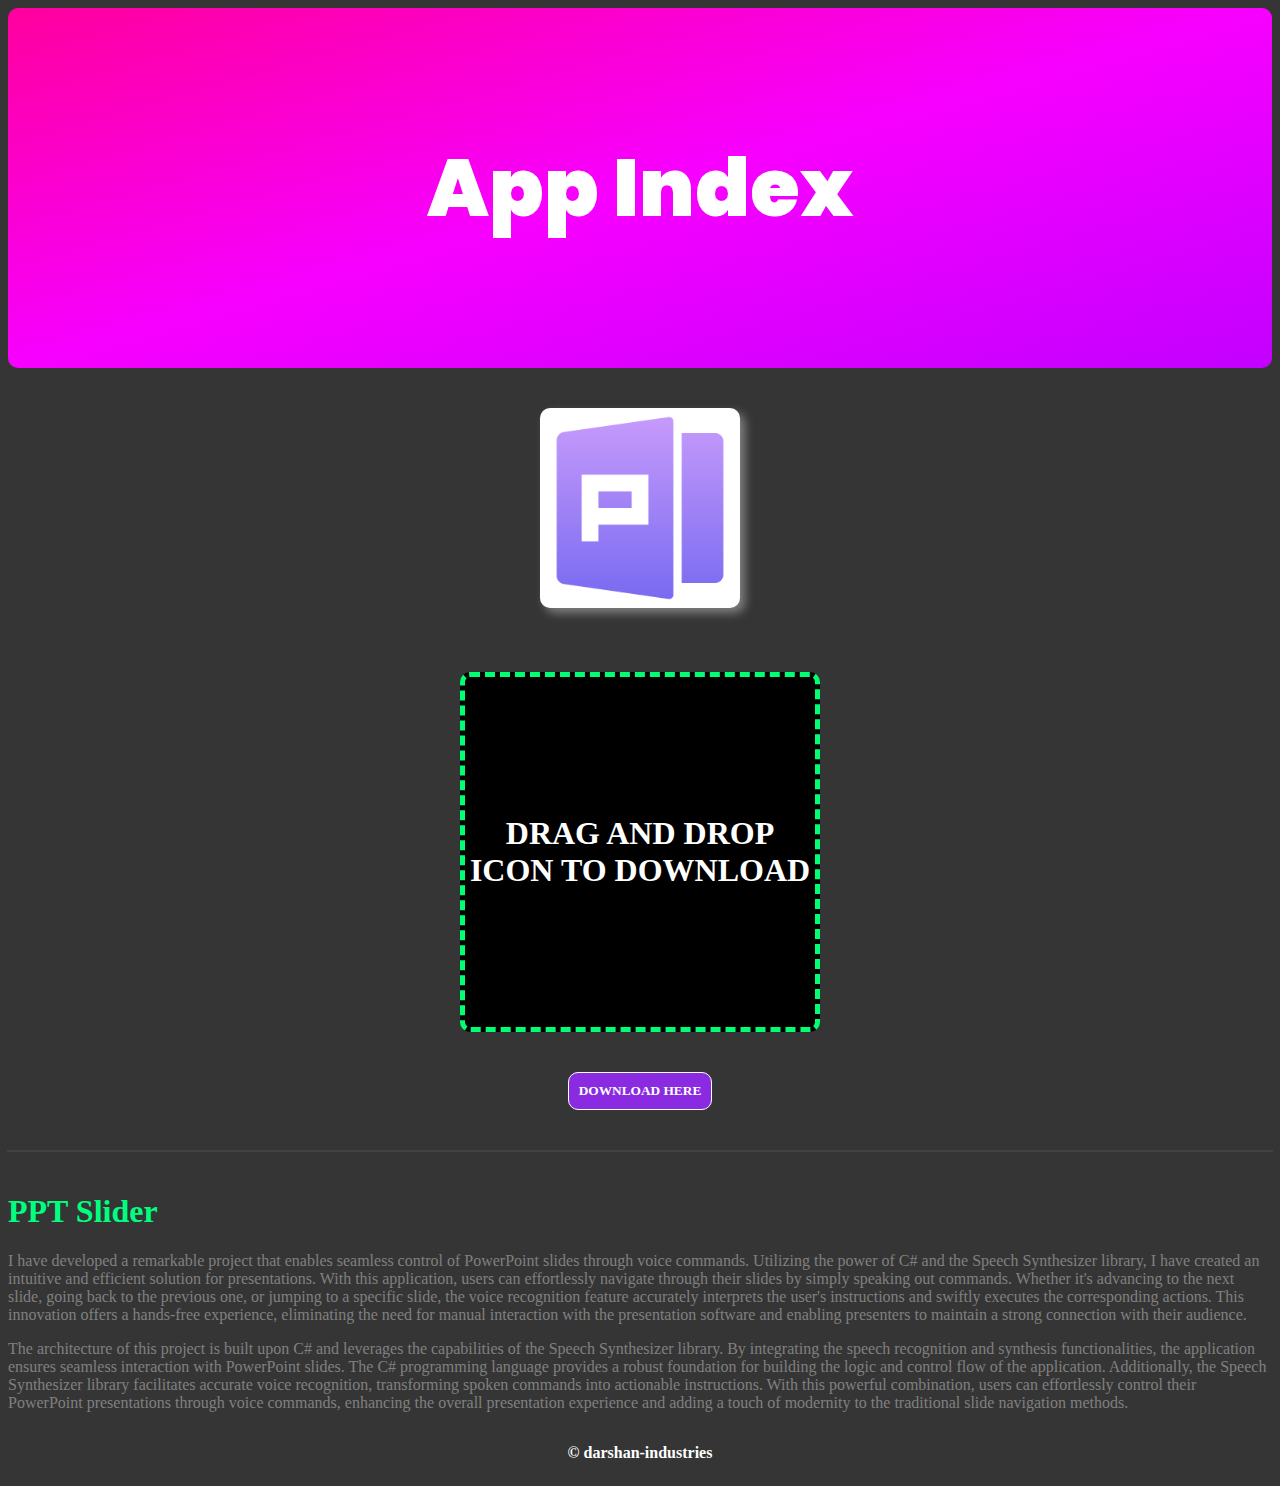
==== drag and drop/index.html @ 44df4109 "Add files via upload" ====
<!DOCTYPE html>
<html lang="en">
<head>
    <meta charset="UTF-8">
    <meta name="viewport" content="width=device-width, initial-scale=1.0">
    <title>Document</title>
    <link href="https://fonts.googleapis.com/css2?family=Dancing+Script&family=Poppins:wght@200&family=Press+Start+2P&display=swap" rel="stylesheet">
    <link rel="stylesheet" href="styles.css">
</head>
<body>
    <div class="poster">
        <h1>App Index</h1>
    </div>

    <div>
        <img src="ppt-file.png" id="ppt">
    </div>
    
    <div class="box2">
        <h1>DRAG AND DROP ICON TO DOWNLOAD</h1>
    </div>
    <div>
       <button>DOWNLOAD HERE</button>
    </div>
    <hr>
    <div>
        <h1>PPT Slider</h1>
        <p>I have developed a remarkable project that enables seamless control of PowerPoint slides through voice commands. Utilizing the power of C# and the Speech Synthesizer library, I have created an intuitive and efficient solution for presentations. With this application, users can effortlessly navigate through their slides by simply speaking out commands. Whether it's advancing to the next slide, going back to the previous one, or jumping to a specific slide, the voice recognition feature accurately interprets the user's instructions and swiftly executes the corresponding actions. This innovation offers a hands-free experience, eliminating the need for manual interaction with the presentation software and enabling presenters to maintain a strong connection with their audience. </p>
        <p>The architecture of this project is built upon C# and leverages the capabilities of the Speech Synthesizer library. By integrating the speech recognition and synthesis functionalities, the application ensures seamless interaction with PowerPoint slides. The C# programming language provides a robust foundation for building the logic and control flow of the application. Additionally, the Speech Synthesizer library facilitates accurate voice recognition, transforming spoken commands into actionable instructions. With this powerful combination, users can effortlessly control their PowerPoint presentations through voice commands, enhancing the overall presentation experience and adding a touch of modernity to the traditional slide navigation methods.</p>
    </div>
    <p>© darshan-industries</p>
    <script src="https://ajax.googleapis.com/ajax/libs/jquery/3.7.0/jquery.min.js"></script>
    <script src="index.js"></script>
</body>
</html>
---- drag and drop/styles.css ----
body{
    background-color: rgb(53, 53, 53);
    display: flex;
    flex-direction: column;
    justify-content: center;
    align-items: center;
}

.poster{
    display:flex;
    justify-content: center;
    align-items: center;
    width:100%;
    height:40vh;
    border-radius:10px;
    background-image: linear-gradient(to top left ,#c300ff,#f700ff,#ff009d);
}

.poster h1{
    font-family: 'Poppins', sans-serif;
    font-weight:900;
    font-size: 5rem;
    color:white;
}

img{
    width:200px;
    margin:40px;
    border-radius: 10px;
    box-shadow:5px 5px 10px gray;
    background-color: white;
}

a{
  color:white;
  text-decoration: none;
}


.box2{
    margin:20px;
    width:350px;
    height:350px;
    border:5px dashed rgb(0, 255, 115);
    border-radius: 10px;
    background-color: rgb(0, 0, 0);
    display: flex;
    align-items: center;
    justify-content: center;
}

.box2 h1{
    font-family: century gothic;
    text-align:center;
    color:white;
}

button{
    padding:10px;
    margin:20px;
    border-radius:10px;
    border:1px solid;
    background-color: blueviolet;
    color:white;
    font-family: century gothic;
    font-weight: 900;
}

.drop{
    background-color: white;
}


div:last-of-type{
    font-family: century gothic;
}


div:last-of-type h1{
    color:springgreen;
}

div:last-of-type{
    color:gray;
}

hr{
    width:100%;
    margin:20px;
    border:1px solid rgb(66, 66, 66);
}

body>p{
    color:white;
     font-family: century gothic;
     font-weight:900;
}
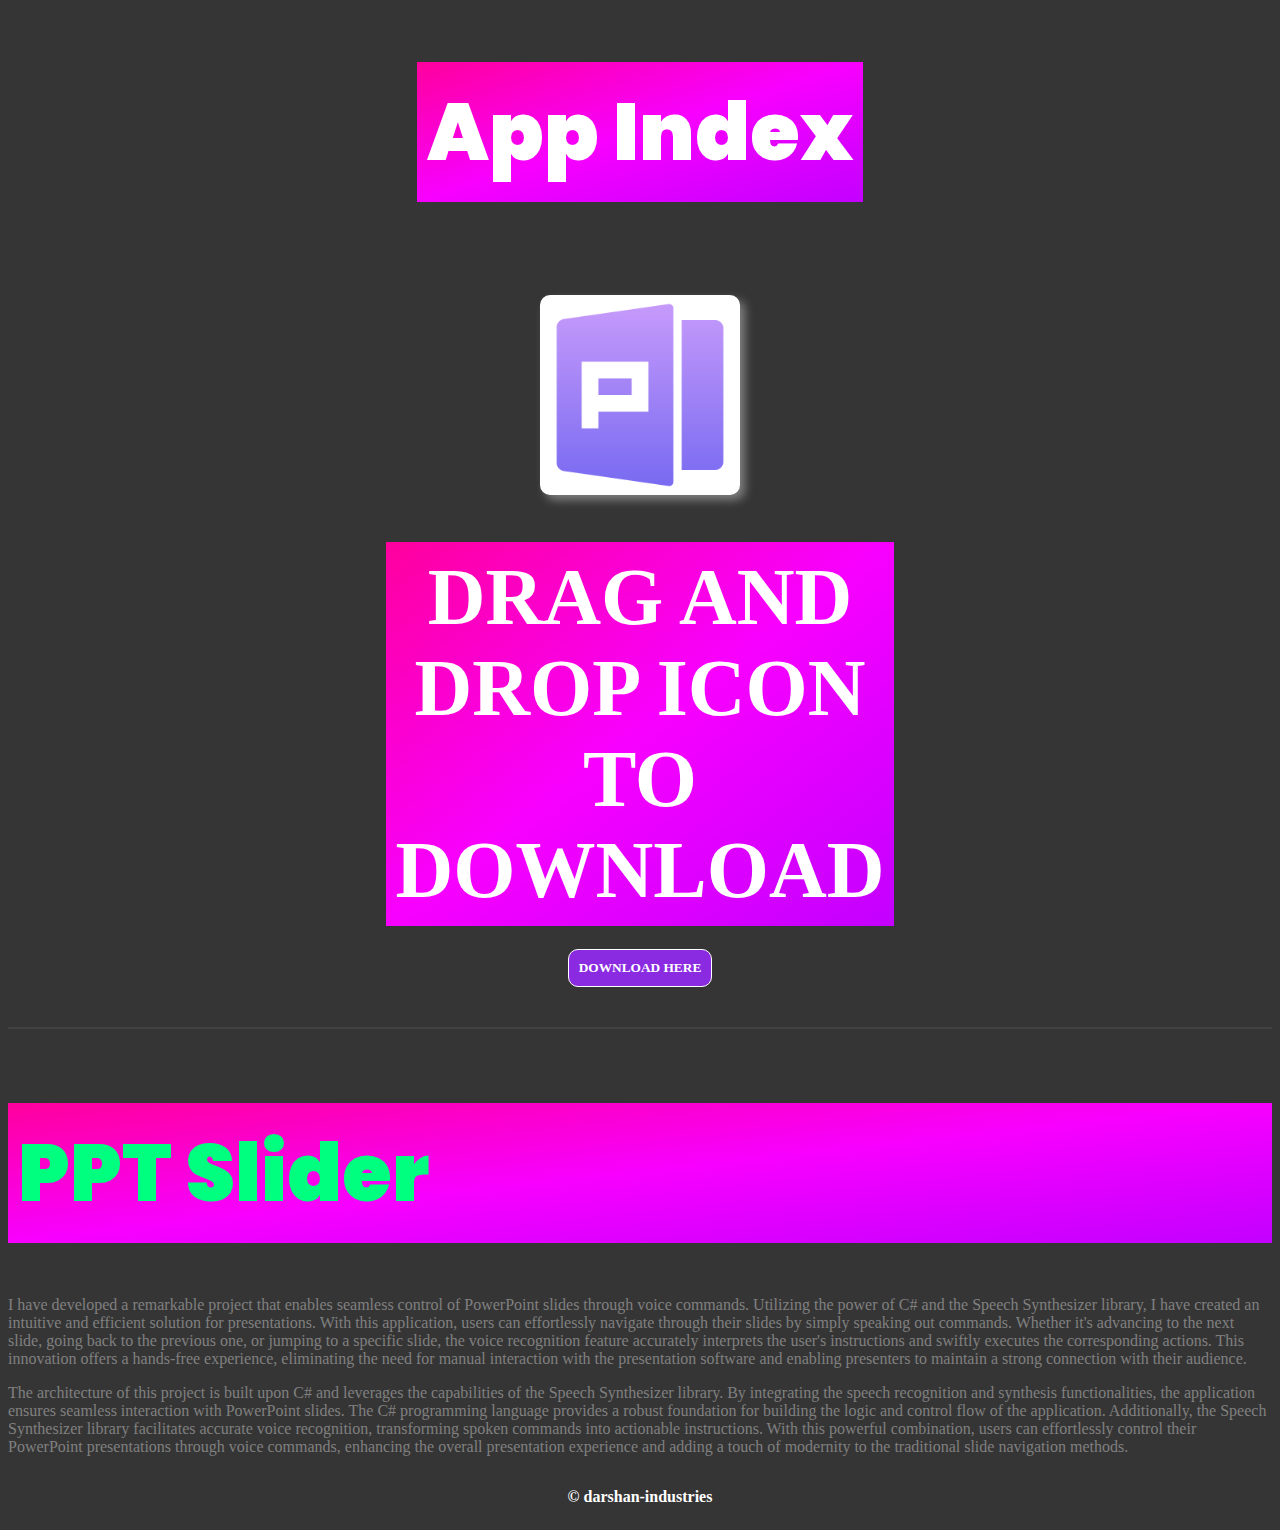
==== commit 174216fc: "Update index.html" ====
--- a/drag and drop/index.html
+++ b/drag and drop/index.html
@@ -3,14 +3,14 @@
 <head>
     <meta charset="UTF-8">
     <meta name="viewport" content="width=device-width, initial-scale=1.0">
-    <title>Document</title>
+    <title>darshan-industries</title>
+    <link rel="icon" href="app-store.png">
     <link href="https://fonts.googleapis.com/css2?family=Dancing+Script&family=Poppins:wght@200&family=Press+Start+2P&display=swap" rel="stylesheet">
     <link rel="stylesheet" href="styles.css">
 </head>
 <body>
-    <div class="poster">
-        <h1>App Index</h1>
-    </div>
+    
+    <h1 class="header">App Index</h1>
 
     <div>
         <img src="ppt-file.png" id="ppt">
@@ -32,4 +32,4 @@
     <script src="https://ajax.googleapis.com/ajax/libs/jquery/3.7.0/jquery.min.js"></script>
     <script src="index.js"></script>
 </body>
-</html>+</html>
--- a/drag and drop/styles.css
+++ b/drag and drop/styles.css
@@ -1,3 +1,7 @@
+*{
+     box-sizing:border-box;
+}
+
 body{
     background-color: rgb(53, 53, 53);
     display: flex;
@@ -6,21 +10,23 @@
     align-items: center;
 }
 
-.poster{
+/* .poster{
     display:flex;
     justify-content: center;
     align-items: center;
     width:100%;
     height:40vh;
     border-radius:10px;
-    background-image: linear-gradient(to top left ,#c300ff,#f700ff,#ff009d);
-}
+    
+} */
 
-.poster h1{
+ h1:first-child{
     font-family: 'Poppins', sans-serif;
     font-weight:900;
     font-size: 5rem;
     color:white;
+    padding:10px;
+    background-image: linear-gradient(to top left ,#c300ff,#f700ff,#ff009d);
 }
 
 img{
@@ -94,4 +100,4 @@
     color:white;
      font-family: century gothic;
      font-weight:900;
-}+}
